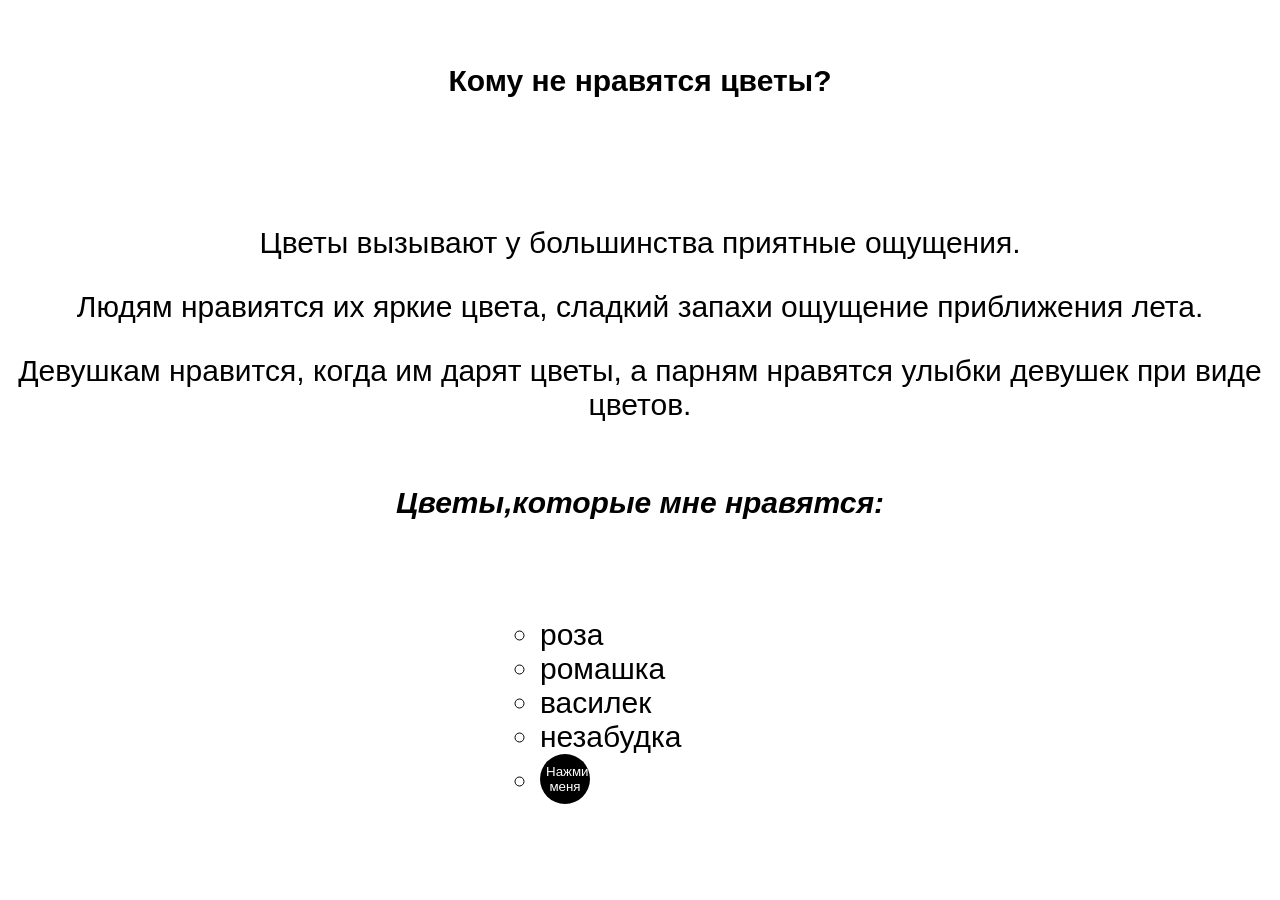
==== index.html @ 5a9ac4a0 "Add files via upload" ====
<!DOCTYPE html>
<html lang="en">
<head>
    <meta charset="UTF-8">
    <meta http-equiv="X-UA-Compatible" content="IE=edge">
    <meta name="viewport" content="width=device-width, initial-scale=1.0">
    <title>Цветочная поляна</title>
    <link rel="stylesheet" href="main.css">
</head>
<header>
    <br>
    <div>
        <p><b>Кому не нравятся цветы?</b></p>
    </div>
</header>
<body class="light-theme">
    <br><br>
    <div class = "conteiner">
        <p>Цветы вызывают у большинства приятные ощущения.</p>
        <p>Людям нравиятся их яркие цвета, сладкий запахи ощущение приближения лета.</p>
        <p>Девушкам нравится, когда им дарят цветы, а парням нравятся улыбки 
        девушек при виде цветов.</p>
        <p> 
            <br>
            <i><b>Цветы,которые мне нравятся:</b></i>  
            <ol class="flex-list">
                <br><br>
                 <li>роза</li>
                 <li>ромашка</li>
                 <li>василек</li>
                 <li>незабудка</li>
                 <li>
                    <div>
                 <button class="btn">Нажми меня</button>
                </div>
                </li>
                 
            </ol>
        </p>
        </div>
        <script src="app.js"></script>
        <noscript>You need to enable JavaScript to view the full site</noscript>
</body>
</html>
---- main.css ----
:ROOT {
    --green: #044d04;
    --white: #FFFFFF;
    --black: #000;
    --line:#943c3c;
    --flower1: url('img\чбвишня.gif');
    --flower2: url('img\розовыйцветок.gif');
}


body {
    font-size: 30px;
    background: var(--bg);
    color: var(--fontColor);
    font-family: helvetica;
}

body {
    margin: 0;
    min-height: 100vh;
    background-image: url('img\чбвишня.gif');
    background-size: cover;
    background-repeat: no-repeat;
    background-position: center;

}



li {
    list-style: circle;
}

.list {
    list-style: square;
}


.light-theme {
    --bg: var(--white) ;
    --fontColor: var(--black) ;
    --btnBg: var(--black) ;
    --btnFontColor: var(--white)
}
.dark-theme {
    --bg: var(--line) ;
    --fontColor: var(--black);
    --btnBg: var(--white) ;
    --btnFontColor: var(--black) ;
}


.btn {
    position: absolut;
    top: 20px;
    left: 25px;
    height: 50px;
    width: 50px;
    border-radius: 50%;
    border: none;
    color: var(--btnFontColor);
    background-color: var(--btnBg);
}


p, b {
    text-align: center;
}

 ol {
    max-width: 600px;
    margin: 0 auto;
    padding-left: 400px;
 }
 li {
    text-align: left;
 }
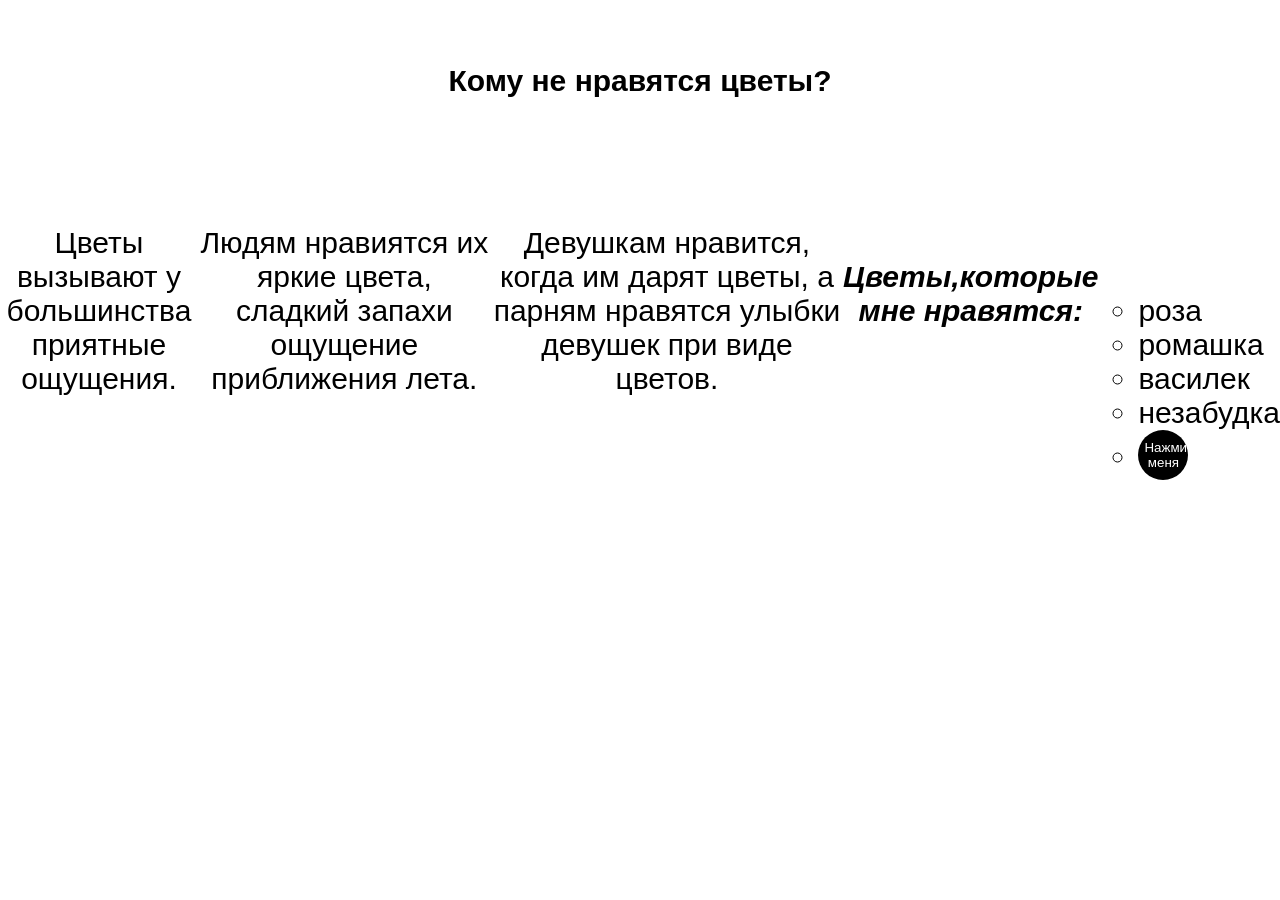
==== commit f91476f7: "Update index.html" ====
--- a/index.html
+++ b/index.html
@@ -15,7 +15,7 @@
 </header>
 <body class="light-theme">
     <br><br>
-    <div class = "conteiner">
+    <div class = "list-conteiner">
         <p>Цветы вызывают у большинства приятные ощущения.</p>
         <p>Людям нравиятся их яркие цвета, сладкий запахи ощущение приближения лета.</p>
         <p>Девушкам нравится, когда им дарят цветы, а парням нравятся улыбки 
@@ -41,4 +41,4 @@
         <script src="app.js"></script>
         <noscript>You need to enable JavaScript to view the full site</noscript>
 </body>
-</html>+</html>
--- a/main.css
+++ b/main.css
@@ -67,11 +67,22 @@
     text-align: center;
 }
 
- ol {
+li {
+    text-align: left;
+ }
+
+@media (max-width: 768px) {
+    ol {
+        max-width: 100%;
+        padding-left: 16px;
+    }
+ }
+ .list-conteiner {
+    display: flex;
+    justify-content: center;
+ }
+
     max-width: 600px;
     margin: 0 auto;
     padding-left: 400px;
  }
- li {
-    text-align: left;
- }
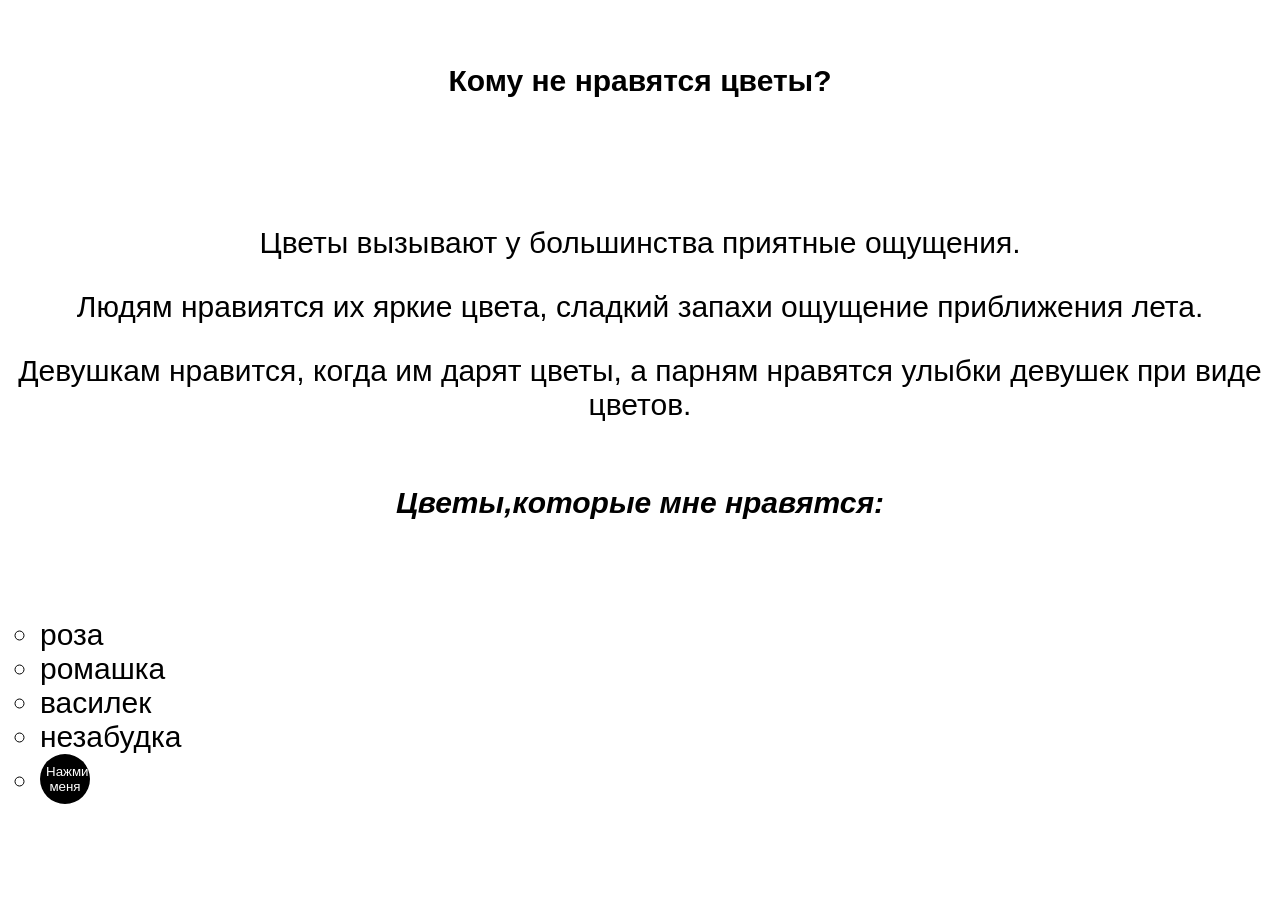
==== commit 3d18436c: "Update index.html" ====
--- a/index.html
+++ b/index.html
@@ -15,7 +15,7 @@
 </header>
 <body class="light-theme">
     <br><br>
-    <div class = "list-conteiner">
+    <div class = "conteiner">
         <p>Цветы вызывают у большинства приятные ощущения.</p>
         <p>Людям нравиятся их яркие цвета, сладкий запахи ощущение приближения лета.</p>
         <p>Девушкам нравится, когда им дарят цветы, а парням нравятся улыбки 
--- a/main.css
+++ b/main.css
@@ -77,11 +77,6 @@
         padding-left: 16px;
     }
  }
- .list-conteiner {
-    display: flex;
-    justify-content: center;
- }
-
     max-width: 600px;
     margin: 0 auto;
     padding-left: 400px;
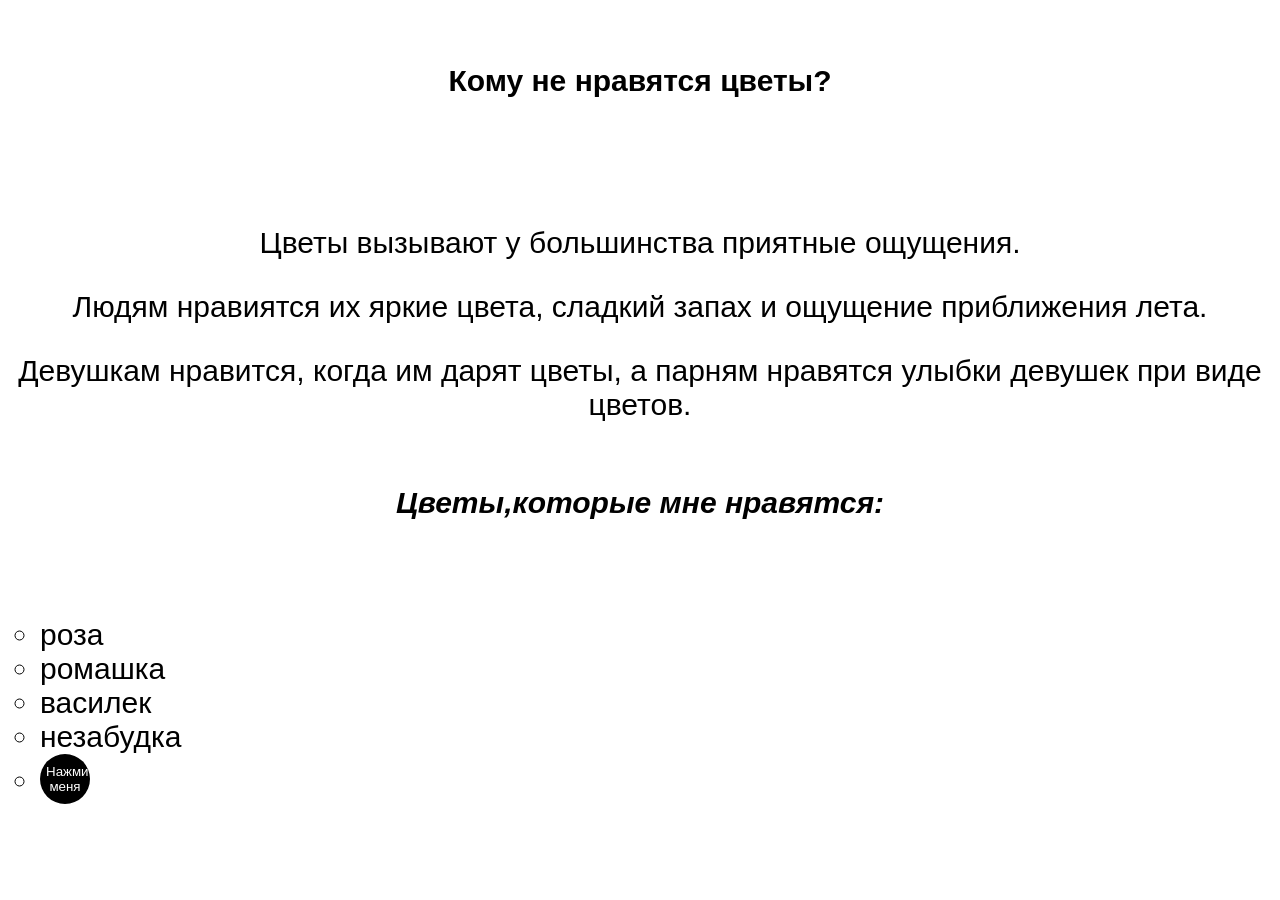
==== commit fc052b59: "Update index.html" ====
--- a/index.html
+++ b/index.html
@@ -17,7 +17,7 @@
     <br><br>
     <div class = "conteiner">
         <p>Цветы вызывают у большинства приятные ощущения.</p>
-        <p>Людям нравиятся их яркие цвета, сладкий запахи ощущение приближения лета.</p>
+        <p>Людям нравиятся их яркие цвета, сладкий запах и ощущение приближения лета.</p>
         <p>Девушкам нравится, когда им дарят цветы, а парням нравятся улыбки 
         девушек при виде цветов.</p>
         <p> 
--- a/main.css
+++ b/main.css
@@ -24,8 +24,6 @@
     background-position: center;
 
 }
-
-
 
 li {
     list-style: circle;
@@ -77,7 +75,3 @@
         padding-left: 16px;
     }
  }
-    max-width: 600px;
-    margin: 0 auto;
-    padding-left: 400px;
- }
